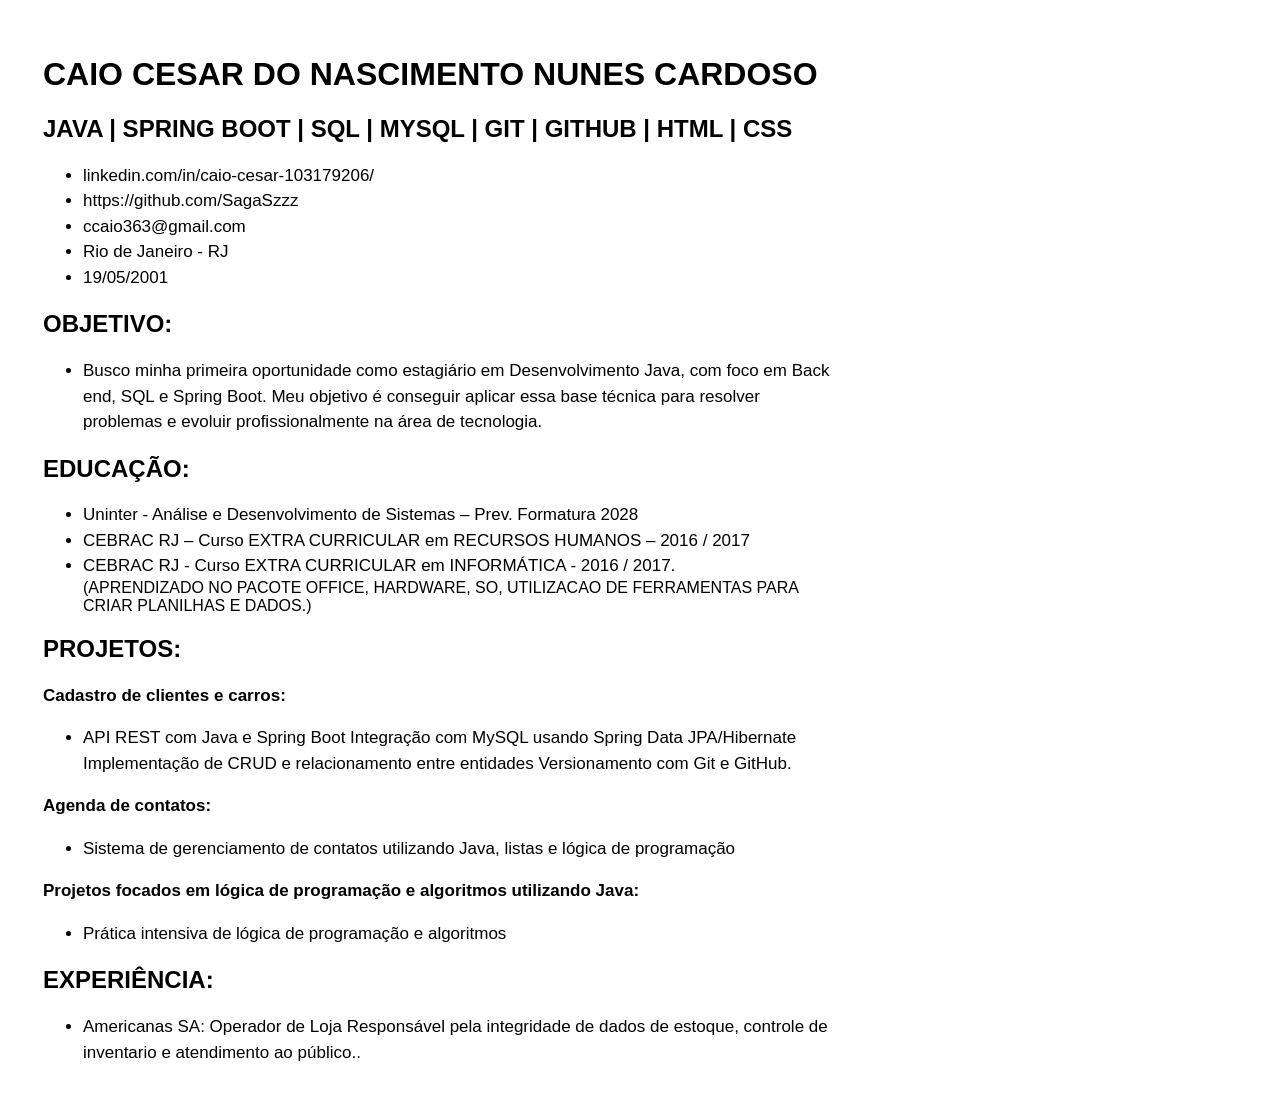
==== index.html @ 386d86bb "CURRICULO FEITO COM HTML E CSS" ====
<!DOCTYPE html>
<html lang="pt-br">
<head>
    <meta charset="UTF-8">
    <meta name="viewport" content="width=device-width, initial-scale=1.0">
    <title>CSS </title>
<link rel="stylesheet" href="css/index.css">
</head>



<body>

    
<div class="container"> 
      <div class="cabecalho">

    <h1>CAIO CESAR DO NASCIMENTO NUNES CARDOSO</h1>
    
    <h2> Java | Spring Boot | SQL | MySQL | Git | GitHub | HTML | CSS </h2>
    <ul>
        <li>linkedin.com/in/caio-cesar-103179206/ </li>
        <li>https://github.com/SagaSzzz</li>
        <li>ccaio363@gmail.com </li>
        <li>Rio de Janeiro - RJ</li>
        <li>19/05/2001</li>
    </ul>

    </div>

    <div class="secao">

    <h2>Objetivo:</h2>

   <ul> <li>Busco minha primeira oportunidade como estagiário em Desenvolvimento Java, com foco em Back end, SQL e 
Spring Boot. Meu objetivo é conseguir aplicar essa base técnica para resolver problemas e evoluir 
profissionalmente na área de tecnologia.</li></ul>

</div>

 <div class="secao">

 <h2>Educação:</h2>

 <ul> <li>Uninter - Análise e Desenvolvimento de Sistemas – Prev. Formatura 2028 </li>
 <li> CEBRAC RJ – Curso EXTRA CURRICULAR em RECURSOS HUMANOS – 2016 / 2017 </li>
 <li> CEBRAC RJ - Curso EXTRA CURRICULAR em INFORMÁTICA - 2016 / 2017.   </li>
 (APRENDIZADO NO PACOTE OFFICE, HARDWARE, SO, UTILIZACAO DE FERRAMENTAS PARA CRIAR PLANILHAS E 
DADOS.) </ul>


</div>

    <div class="secao">
<h2>PROJETOS:</h2>

<p><b>Cadastro de clientes e carros:</b></p>

<ul>    
<li>API REST com Java e Spring Boot  
 Integração com MySQL usando Spring Data JPA/Hibernate  
 Implementação de CRUD e relacionamento entre entidades  
 Versionamento com Git e GitHub. </li>
</ul>
<p><b>Agenda de contatos:</b></p>
<ul>
<li>Sistema de gerenciamento de contatos utilizando Java, listas e lógica de programação  </li></ul>

   
<p><b>Projetos focados em lógica de programação e algoritmos utilizando Java:</b></p>
<ul>
<li>Prática intensiva de lógica de programação e algoritmos </li></ul>

</div>


    <div class="secao">

<h2>Experiência:</h2>

   
<ul><li>Americanas SA:  Operador de Loja 
Responsável pela integridade de dados de estoque, controle de inventario e atendimento ao público.. </li>
</ul>

    </div>
    
</div>


</body>
</html>
---- css/index.css ----
.container {
width: 800px;
    margin: 30px;
    background-color: white;
    padding: 5px;
    text-align: left;
    font-family: Arial, Helvetica, sans-serif;
    

}

.secao {
    margin-top: 10px;
    
}
li, p{
font-size: 17px;
line-height: 1.5;
}
h2{
     text-transform: uppercase;
}
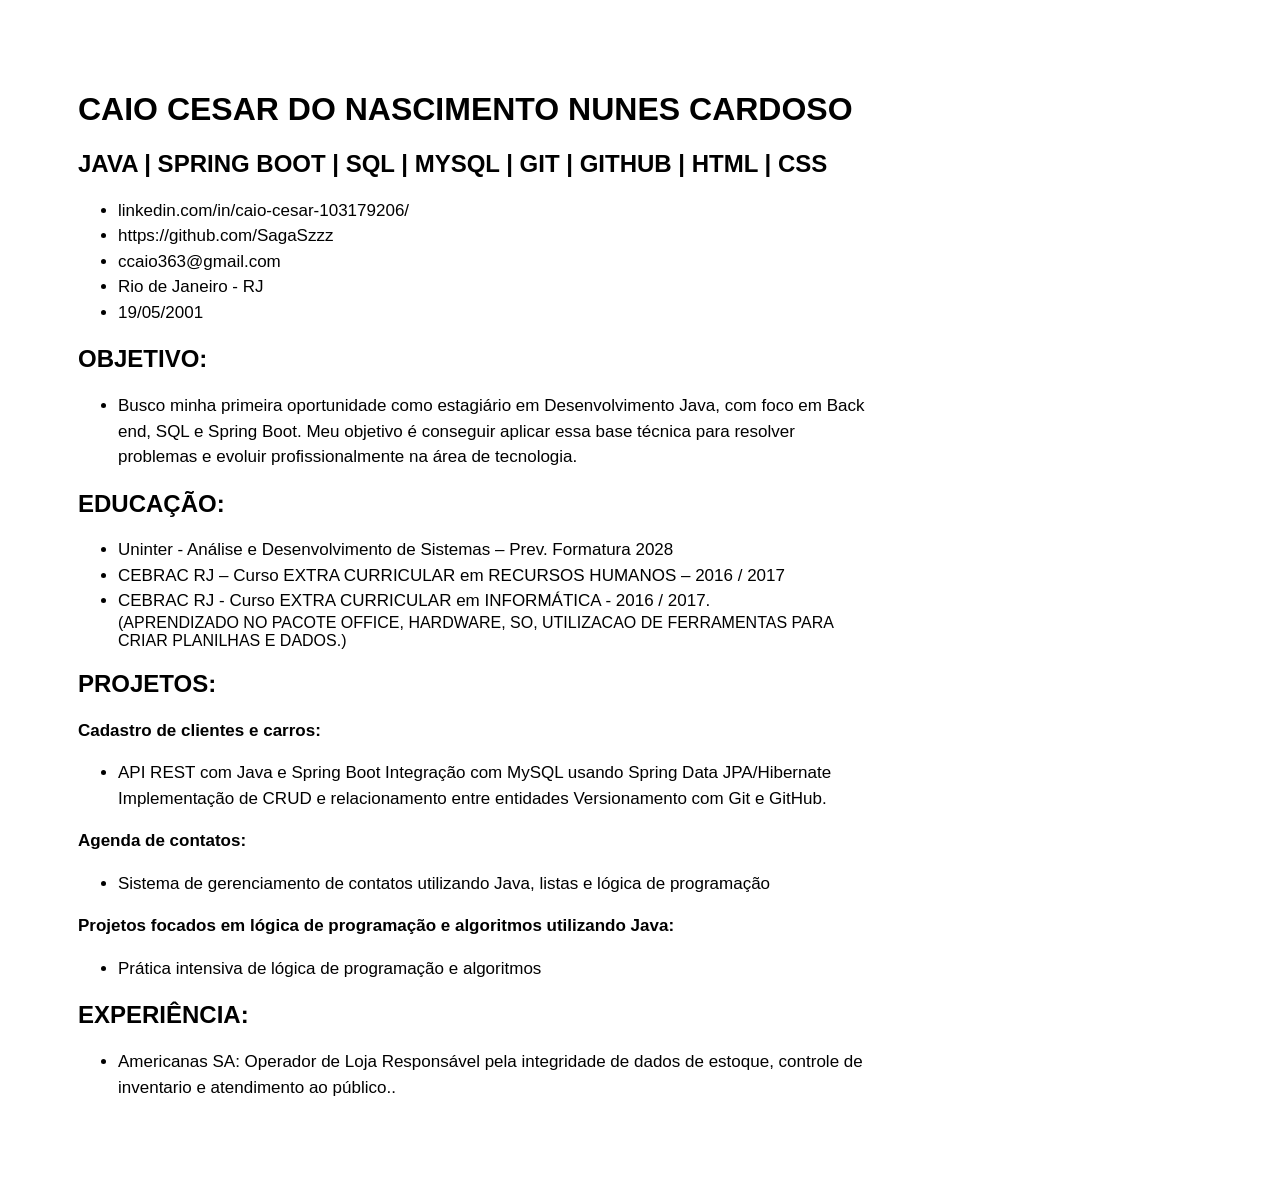
==== commit 730e994c: "adc gitignore" ====
--- a/index.html
+++ b/index.html
@@ -7,7 +7,7 @@
 <link rel="stylesheet" href="css/index.css">
 </head>
 
-
+<div class="container"> 
 
 <body>
 
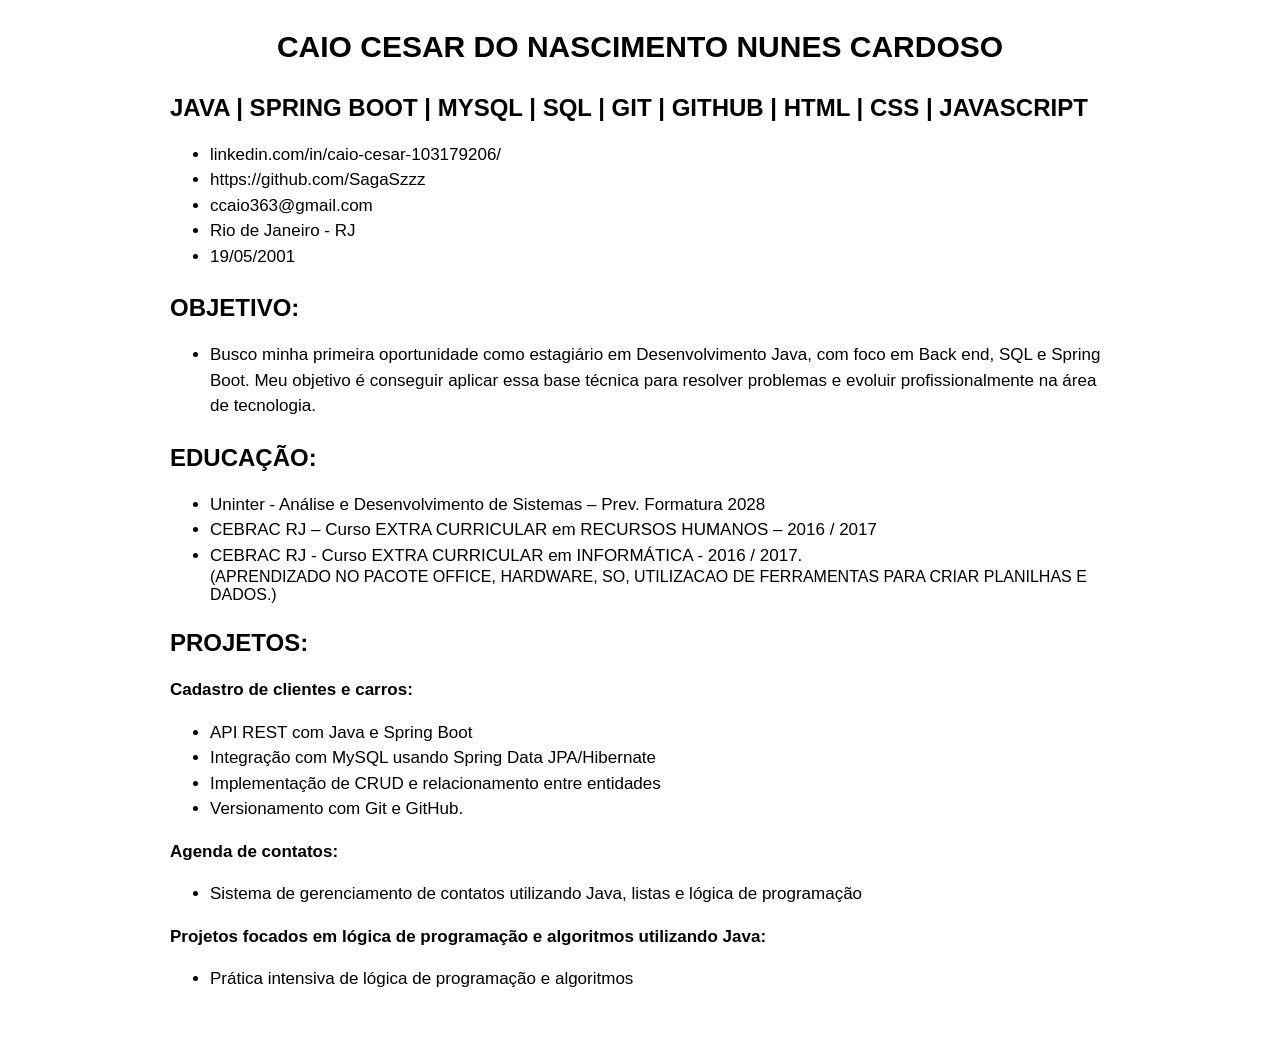
==== commit cdcab5ee: "mudancas no codigo" ====
--- a/index.html
+++ b/index.html
@@ -7,85 +7,69 @@
 <link rel="stylesheet" href="css/index.css">
 </head>
 
-<div class="container"> 
+<body>
+ 
+    <div class="container"> 
+        <div class="cabecalho">
 
-<body>
+        <h1 class="nome">CAIO CESAR DO NASCIMENTO NUNES CARDOSO</h1>
+        
+        <h2> Java | Spring Boot | MySQL | SQL | Git | GitHub | HTML | CSS | JavaScript </h2>
+        <ul>
+            <li>linkedin.com/in/caio-cesar-103179206/ </li>
+            <li>https://github.com/SagaSzzz</li>
+            <li>ccaio363@gmail.com </li>
+            <li>Rio de Janeiro - RJ</li>
+            <li>19/05/2001</li>
+        </ul>
 
-    
-<div class="container"> 
-      <div class="cabecalho">
+        </div>
 
-    <h1>CAIO CESAR DO NASCIMENTO NUNES CARDOSO</h1>
-    
-    <h2> Java | Spring Boot | SQL | MySQL | Git | GitHub | HTML | CSS </h2>
-    <ul>
-        <li>linkedin.com/in/caio-cesar-103179206/ </li>
-        <li>https://github.com/SagaSzzz</li>
-        <li>ccaio363@gmail.com </li>
-        <li>Rio de Janeiro - RJ</li>
-        <li>19/05/2001</li>
-    </ul>
+        <div class="secao">
+
+        <h2>Objetivo:</h2>
+
+    <ul> <li>Busco minha primeira oportunidade como estagiário em Desenvolvimento Java, com foco em Back end, SQL e 
+    Spring Boot. Meu objetivo é conseguir aplicar essa base técnica para resolver problemas e evoluir 
+    profissionalmente na área de tecnologia.</li></ul>
 
     </div>
 
     <div class="secao">
 
-    <h2>Objetivo:</h2>
+    <h2>Educação:</h2>
 
-   <ul> <li>Busco minha primeira oportunidade como estagiário em Desenvolvimento Java, com foco em Back end, SQL e 
-Spring Boot. Meu objetivo é conseguir aplicar essa base técnica para resolver problemas e evoluir 
-profissionalmente na área de tecnologia.</li></ul>
-
-</div>
-
- <div class="secao">
-
- <h2>Educação:</h2>
-
- <ul> <li>Uninter - Análise e Desenvolvimento de Sistemas – Prev. Formatura 2028 </li>
- <li> CEBRAC RJ – Curso EXTRA CURRICULAR em RECURSOS HUMANOS – 2016 / 2017 </li>
- <li> CEBRAC RJ - Curso EXTRA CURRICULAR em INFORMÁTICA - 2016 / 2017.   </li>
- (APRENDIZADO NO PACOTE OFFICE, HARDWARE, SO, UTILIZACAO DE FERRAMENTAS PARA CRIAR PLANILHAS E 
-DADOS.) </ul>
+    <ul> <li>Uninter - Análise e Desenvolvimento de Sistemas – Prev. Formatura 2028 </li>
+    <li> CEBRAC RJ – Curso EXTRA CURRICULAR em RECURSOS HUMANOS – 2016 / 2017 </li>
+    <li> CEBRAC RJ - Curso EXTRA CURRICULAR em INFORMÁTICA - 2016 / 2017.   </li>
+    (APRENDIZADO NO PACOTE OFFICE, HARDWARE, SO, UTILIZACAO DE FERRAMENTAS PARA CRIAR PLANILHAS E 
+    DADOS.) </ul>
 
 
-</div>
+    </div>
 
-    <div class="secao">
-<h2>PROJETOS:</h2>
+        <div class="secao">
+    <h2>PROJETOS:</h2>
 
-<p><b>Cadastro de clientes e carros:</b></p>
+    <p><b>Cadastro de clientes e carros:</b></p>
 
-<ul>    
-<li>API REST com Java e Spring Boot  
- Integração com MySQL usando Spring Data JPA/Hibernate  
- Implementação de CRUD e relacionamento entre entidades  
- Versionamento com Git e GitHub. </li>
-</ul>
-<p><b>Agenda de contatos:</b></p>
-<ul>
-<li>Sistema de gerenciamento de contatos utilizando Java, listas e lógica de programação  </li></ul>
+    <ul>    
+    <li>API REST com Java e Spring Boot</li>
+      <li>Integração com MySQL usando Spring Data JPA/Hibernate  </li>
+      <li>Implementação de CRUD e relacionamento entre entidades  </li>
+      <li>Versionamento com Git e GitHub. </li>
+    </ul>
+    <p><b>Agenda de contatos:</b></p>
+    <ul>
+    <li>Sistema de gerenciamento de contatos utilizando Java, listas e lógica de programação  </li></ul>
 
-   
-<p><b>Projetos focados em lógica de programação e algoritmos utilizando Java:</b></p>
-<ul>
-<li>Prática intensiva de lógica de programação e algoritmos </li></ul>
+    
+    <p><b>Projetos focados em lógica de programação e algoritmos utilizando Java:</b></p>
+    <ul>
+    <li>Prática intensiva de lógica de programação e algoritmos </li></ul>
 
-</div>
-
-
-    <div class="secao">
-
-<h2>Experiência:</h2>
-
-   
-<ul><li>Americanas SA:  Operador de Loja 
-Responsável pela integridade de dados de estoque, controle de inventario e atendimento ao público.. </li>
-</ul>
-
+    </div> 
     </div>
-    
-</div>
 
 
 </body>
--- a/css/index.css
+++ b/css/index.css
@@ -1,24 +1,40 @@
+*{
+box-sizing: border-box;
+}
+
+body {
+margin: 0;
+padding: 0%;
+font-family: Arial, Helvetica, sans-serif;
+}
+
+
 .container {
-width: 800px;
-    margin: 30px;
-    background-color: white;
-    padding: 5px;
-    text-align: left;
-    font-family: Arial, Helvetica, sans-serif;
-    
-
+width: 1000px;
+margin: auto auto;
+padding: 30px;
 }
 
 .secao {
-    margin-top: 10px;
+margin-top: 10px;
     
 }
 li, p{
 font-size: 17px;
 line-height: 1.5;
 }
+
 h2{
-     text-transform: uppercase;
+text-transform: uppercase;
+font-size: 24px;
+margin-top: 25px;
+}
+
+.nome{ 
+margin: 0 0 30px 0;
+text-align: center;
+font-size: 30px;
+
 }
 
 
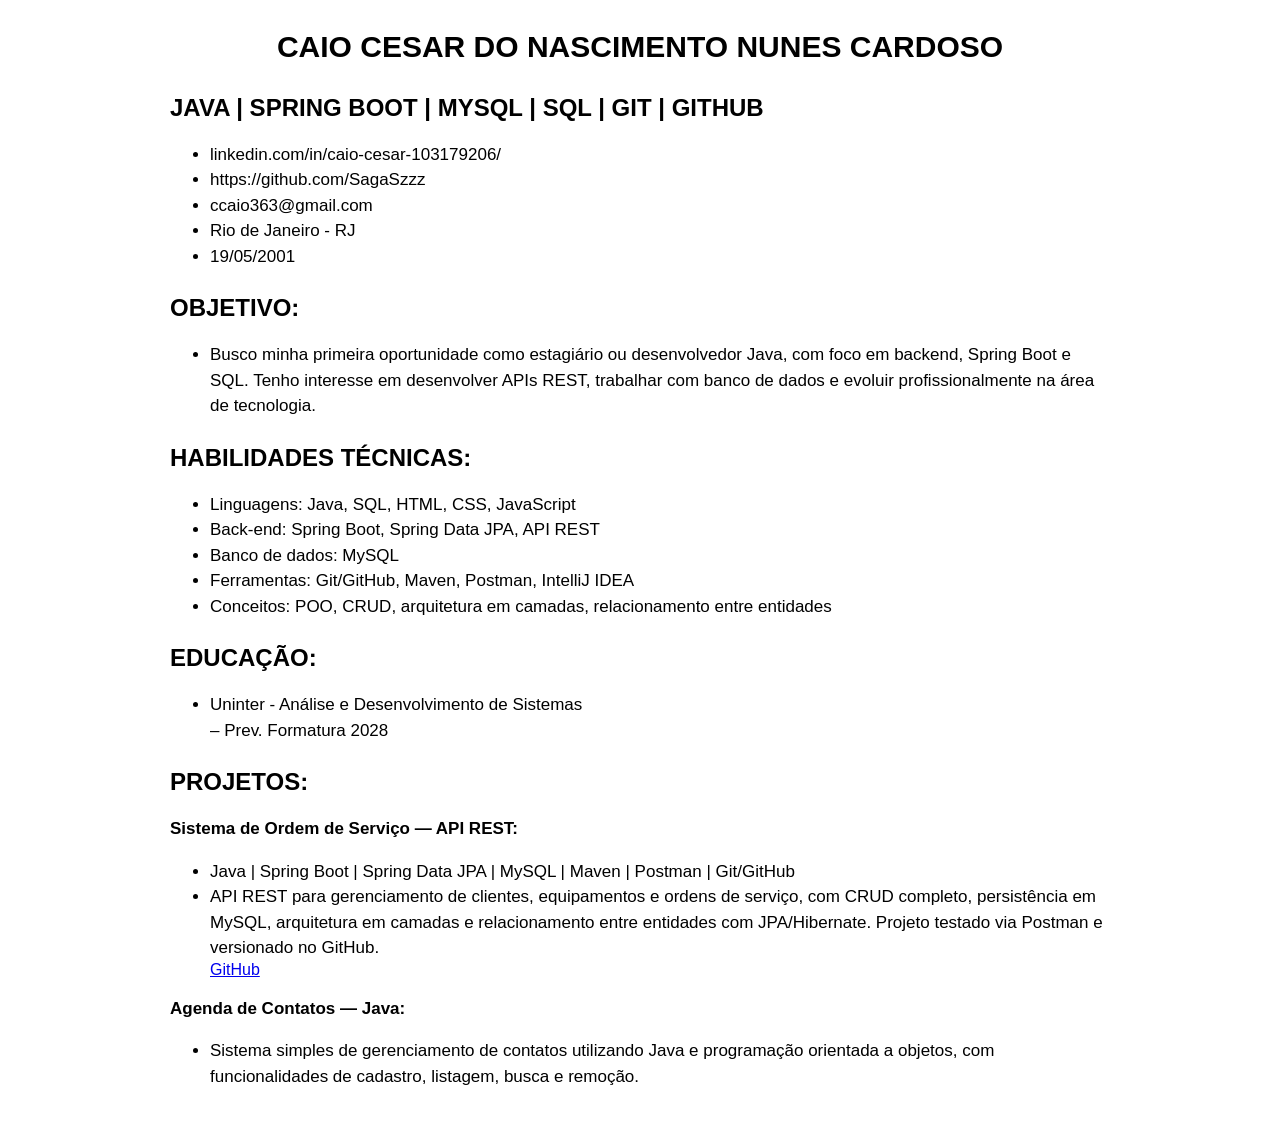
==== commit 742a36ba: "mudancas no curriculo" ====
--- a/index.html
+++ b/index.html
@@ -10,11 +10,12 @@
 <body>
  
     <div class="container"> 
+
         <div class="cabecalho">
 
         <h1 class="nome">CAIO CESAR DO NASCIMENTO NUNES CARDOSO</h1>
         
-        <h2> Java | Spring Boot | MySQL | SQL | Git | GitHub | HTML | CSS | JavaScript </h2>
+        <h2> Java | Spring Boot | MySQL | SQL | Git | GitHub </h2>
         <ul>
             <li>linkedin.com/in/caio-cesar-103179206/ </li>
             <li>https://github.com/SagaSzzz</li>
@@ -29,21 +30,39 @@
 
         <h2>Objetivo:</h2>
 
-    <ul> <li>Busco minha primeira oportunidade como estagiário em Desenvolvimento Java, com foco em Back end, SQL e 
-    Spring Boot. Meu objetivo é conseguir aplicar essa base técnica para resolver problemas e evoluir 
-    profissionalmente na área de tecnologia.</li></ul>
+    <ul> <li>Busco minha primeira oportunidade como estagiário ou desenvolvedor Java, com foco em backend, Spring Boot e SQL. 
+        Tenho interesse em desenvolver APIs REST, trabalhar com banco de dados e evoluir profissionalmente na área de tecnologia. </li></ul>
 
     </div>
 
+    <div class="secao"> 
+       <h2> Habilidades Técnicas:</h2>
+       <ul>
+        <li>
+        Linguagens: Java, SQL, HTML, CSS, JavaScript 
+        </li>
+        <li>
+            Back-end: Spring Boot, Spring Data JPA, API REST 
+        </li>
+        <li>
+            Banco de dados: MySQL 
+        </li>
+        <li>
+            Ferramentas: Git/GitHub, Maven, Postman, IntelliJ IDEA
+        </li>
+        <li>
+            Conceitos: POO, CRUD, arquitetura em camadas, relacionamento entre entidades 
+        </li>
+
+       </ul>
+
+    </div>
+    
     <div class="secao">
 
     <h2>Educação:</h2>
 
-    <ul> <li>Uninter - Análise e Desenvolvimento de Sistemas – Prev. Formatura 2028 </li>
-    <li> CEBRAC RJ – Curso EXTRA CURRICULAR em RECURSOS HUMANOS – 2016 / 2017 </li>
-    <li> CEBRAC RJ - Curso EXTRA CURRICULAR em INFORMÁTICA - 2016 / 2017.   </li>
-    (APRENDIZADO NO PACOTE OFFICE, HARDWARE, SO, UTILIZACAO DE FERRAMENTAS PARA CRIAR PLANILHAS E 
-    DADOS.) </ul>
+    <ul> <li>Uninter - Análise e Desenvolvimento de Sistemas <br>– Prev. Formatura 2028 </li> </ul>
 
 
     </div>
@@ -51,22 +70,21 @@
         <div class="secao">
     <h2>PROJETOS:</h2>
 
-    <p><b>Cadastro de clientes e carros:</b></p>
+    <p><b>Sistema de Ordem de Serviço — API REST:</b></p>
+
 
     <ul>    
-    <li>API REST com Java e Spring Boot</li>
-      <li>Integração com MySQL usando Spring Data JPA/Hibernate  </li>
-      <li>Implementação de CRUD e relacionamento entre entidades  </li>
-      <li>Versionamento com Git e GitHub. </li>
-    </ul>
-    <p><b>Agenda de contatos:</b></p>
+    <li>Java | Spring Boot | Spring Data JPA | MySQL | Maven | Postman | Git/GitHub</li>
+
+<li> API REST para gerenciamento de clientes, equipamentos e ordens de serviço, com CRUD completo, persistência em MySQL, arquitetura em camadas e relacionamento entre entidades com JPA/Hibernate. Projeto testado via Postman e versionado no GitHub.</li>
+    
+<a href="https://github.com/SagaSzzz/ordem-servico-api" target="_blank">GitHub</a>
+   
+</ul>
+    <p><b>Agenda de Contatos — Java:</b></p>
     <ul>
-    <li>Sistema de gerenciamento de contatos utilizando Java, listas e lógica de programação  </li></ul>
-
-    
-    <p><b>Projetos focados em lógica de programação e algoritmos utilizando Java:</b></p>
-    <ul>
-    <li>Prática intensiva de lógica de programação e algoritmos </li></ul>
+    <li>Sistema simples de gerenciamento de contatos utilizando Java e programação orientada a objetos, com funcionalidades de cadastro, listagem, busca e remoção.  </li></ul>
+   
 
     </div> 
     </div>
--- a/css/index.css
+++ b/css/index.css
@@ -34,7 +34,6 @@
 margin: 0 0 30px 0;
 text-align: center;
 font-size: 30px;
-
 }
 
 
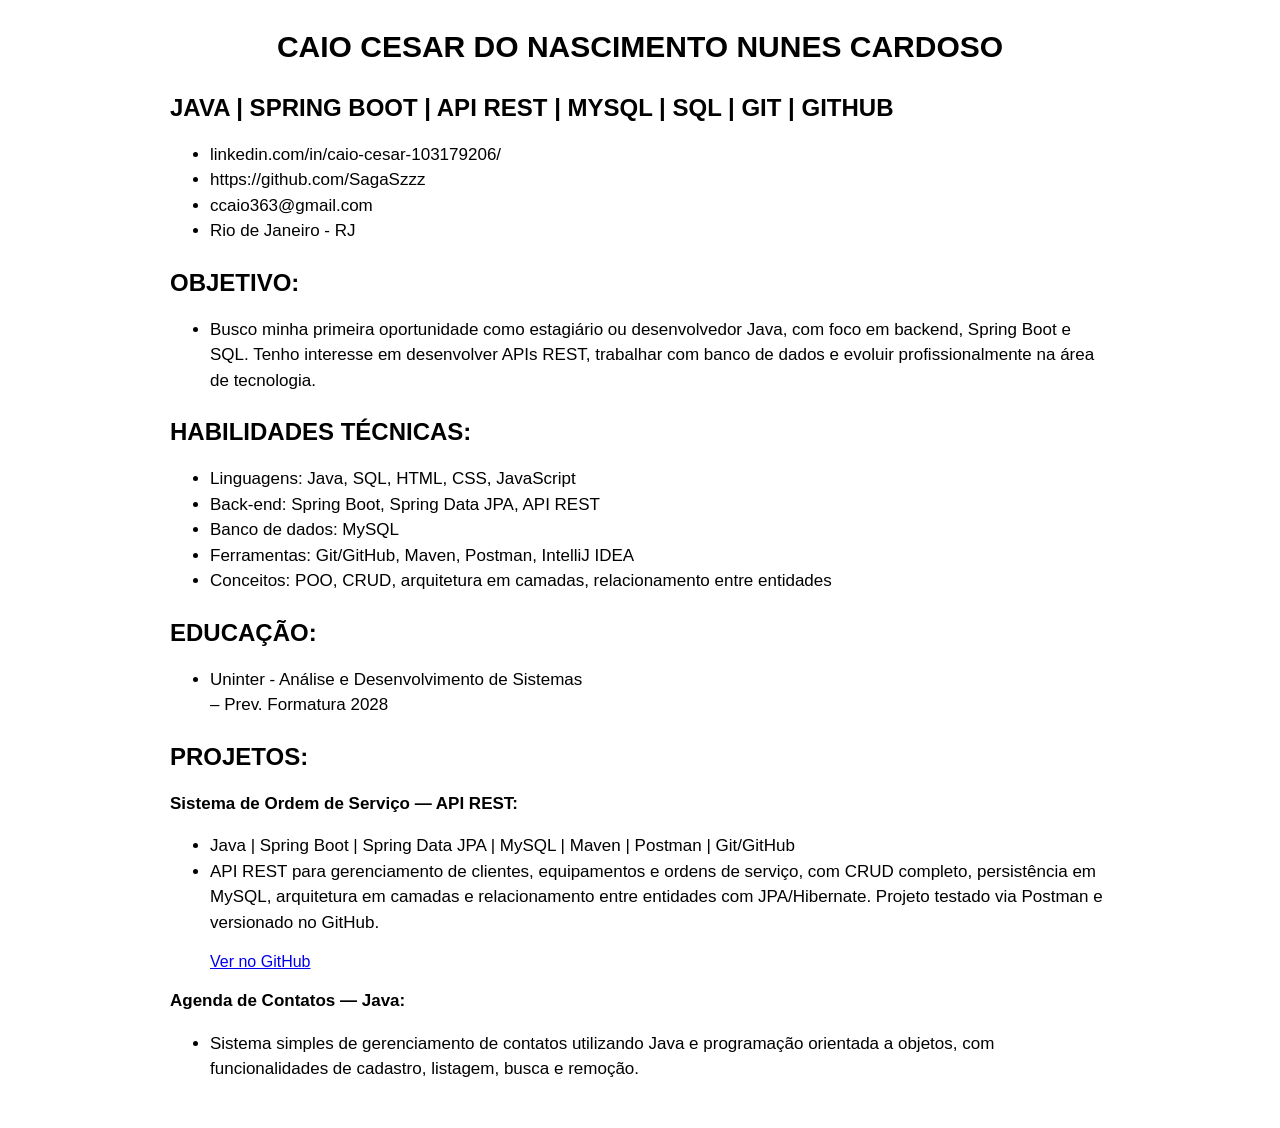
==== commit ac4e6e90: "adicionando nomes ao projeto" ====
--- a/index.html
+++ b/index.html
@@ -15,13 +15,12 @@
 
         <h1 class="nome">CAIO CESAR DO NASCIMENTO NUNES CARDOSO</h1>
         
-        <h2> Java | Spring Boot | MySQL | SQL | Git | GitHub </h2>
+        <h2> JAVA | SPRING BOOT | API REST | MYSQL | SQL | GIT | GITHUB </h2>
         <ul>
             <li>linkedin.com/in/caio-cesar-103179206/ </li>
             <li>https://github.com/SagaSzzz</li>
             <li>ccaio363@gmail.com </li>
             <li>Rio de Janeiro - RJ</li>
-            <li>19/05/2001</li>
         </ul>
 
         </div>
@@ -78,7 +77,7 @@
 
 <li> API REST para gerenciamento de clientes, equipamentos e ordens de serviço, com CRUD completo, persistência em MySQL, arquitetura em camadas e relacionamento entre entidades com JPA/Hibernate. Projeto testado via Postman e versionado no GitHub.</li>
     
-<a href="https://github.com/SagaSzzz/ordem-servico-api" target="_blank">GitHub</a>
+<br><a href="https://github.com/SagaSzzz/ordem-servico-api" target="_blank">Ver no GitHub</a>
    
 </ul>
     <p><b>Agenda de Contatos — Java:</b></p>
